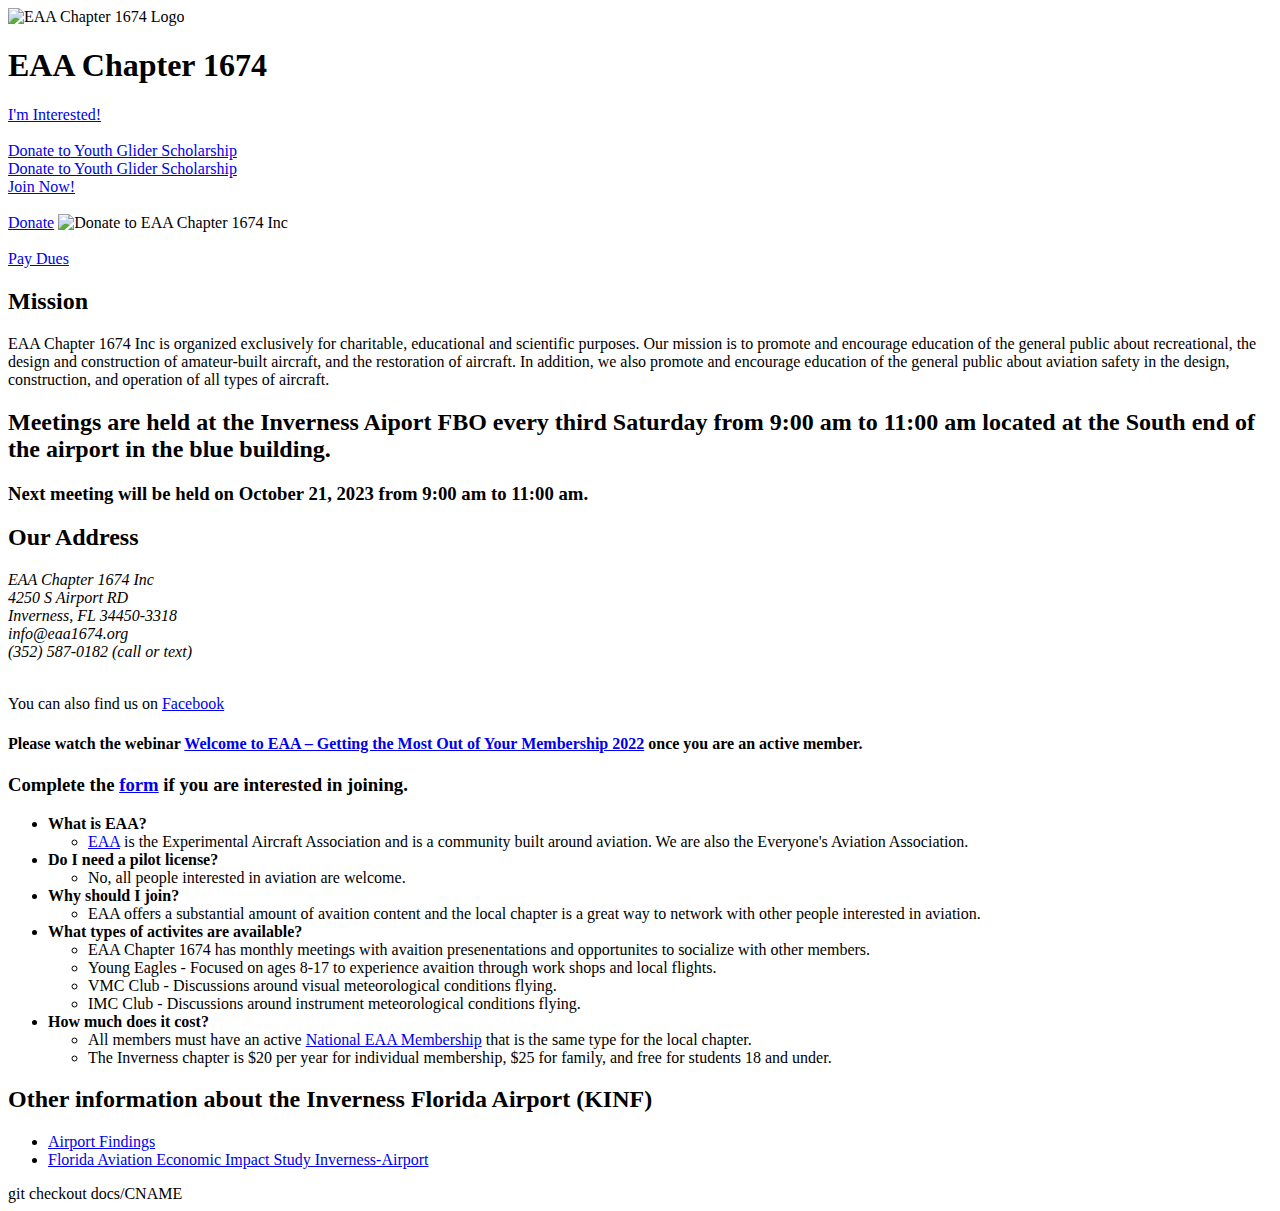
==== docs/index.html @ 03170fec "update meeting date" ====
<!DOCTYPE html>
<html lang="en">
  <head>
    <meta charset="utf-8" />
    <meta name="viewport" content="width=device-width, initial-scale=1" />
    <title>EAA Chapter 1674 | Inverness, Florida (KINF)</title>
    <link rel="stylesheet" href="/style.css" />
  </head>

  <body>
    <!-- Google tag (gtag.js) -->
    <script
      async
      src="https://www.googletagmanager.com/gtag/js?id=G-9DCGS6GP2T"
    ></script>
    <script>
      window.dataLayer = window.dataLayer || [];
      function gtag() {
        dataLayer.push(arguments);
      }
      gtag("js", new Date());

      gtag("config", "G-9DCGS6GP2T");
    </script>
    <section class="section">
      <div class="content">
<div class="heading">
  <div class="heading-logo">
    <img
      id="heading-logo"
      src="/EAA-Chapter-1674-Logo.png"
      alt="EAA Chapter 1674 Logo"
      width="300"
      height="289"
    />
  </div>
  <div class="heading-text">
    <h1 class="title">EAA Chapter 1674</h1>
    <a
      class="button is-link"
      href="https://docs.google.com/forms/d/e/1FAIpQLSc1SligUHLudh_Ca8Ou2EWo-nT2NsmsHoSSQrI1_3uXqoaQbA/viewform"
      target="_blank"
      >I'm Interested!</a
    ><br />
    <br />
    <a
      class="button is-link"
      href="https://www.facebook.com/donate/633865548626944/"
      target="_blank"
      >Donate to Youth Glider Scholarship</a
    >
  </div>
</div>
<div class="body">
  <div class="body-box">
    <div class="fundraiser-box">
      <div class="fundraiser">
        <a
          class="button is-link"
          href="https://www.facebook.com/donate/633865548626944/"
          target="_blank"
          >Donate to Youth Glider Scholarship</a
        >
      </div>
    </div>
    <a
      class="button is-link"
      href="https://docs.google.com/forms/d/e/1FAIpQLSc1SligUHLudh_Ca8Ou2EWo-nT2NsmsHoSSQrI1_3uXqoaQbA/viewform"
      target="_blank"
      >Join Now!</a
    >
    <br />
    <br />
    <div class="amazon-smile-button">
      <a
        class="button is-link"
        href="https://www.paypal.com/donate/?hosted_button_id=SDX3KFDT5XE9Y"
        target="_blank"
        >Donate</a
      >
      <img
        class="donate-qr"
        src="/paypal-donate-qr-code.png"
        alt="Donate to EAA Chapter 1674 Inc"
        height="128"
        width="128"
      />
    </div>
    <br />
    <div class="amazon-smile-button">
      <a class="button is-link" href="/dues">Pay Dues</a>
    </div>
    <h2>Mission</h2>
    <p>
      EAA Chapter 1674 Inc is organized exclusively for charitable, educational
      and scientific purposes. Our mission is to promote and encourage education
      of the general public about recreational, the design and construction of
      amateur-built aircraft, and the restoration of aircraft. In addition, we
      also promote and encourage education of the general public about aviation
      safety in the design, construction, and operation of all types of
      aircraft.
    </p>
    <h2>
      Meetings are held at the Inverness Aiport FBO every third Saturday from
      9:00 am to 11:00 am located at the South end of the airport in the blue
      building.
    </h2>
    <h3>
      Next meeting will be held on October 21, 2023 from 9:00 am to 11:00 am.
    </h3>
    <h2>Our Address</h2>
    <address>
      EAA Chapter 1674 Inc<br />
      4250 S Airport RD<br />
      Inverness, FL 34450-3318<br />
      info@eaa1674.org<br />
      (352) 587-0182 (call or text)
    </address>
    <br />
    <p>
      You can also find us on
      <a href="https://www.facebook.com/eaa1674">Facebook</a>
    </p>
    <h4>
      Please watch the webinar
      <a
        href="https://www.eaa.org/Videos/Webinars/EAA-Programs/6303923122001"
        target="_blank"
        >Welcome to EAA – Getting the Most Out of Your Membership 2022</a
      >
      once you are an active member.
    </h4>
    <h3>
      Complete the
      <a
        class="is-link"
        href="https://docs.google.com/forms/d/e/1FAIpQLSc1SligUHLudh_Ca8Ou2EWo-nT2NsmsHoSSQrI1_3uXqoaQbA/viewform"
        target="_blank"
        >form</a
      >
      if you are interested in joining.
    </h3>
    <div class="faq">
      <ul>
        <li>
          <strong>What is EAA?</strong>
          <ul>
            <li>
              <a href="https://www.eaa.org" target="_blank">EAA</a> is the
              Experimental Aircraft Association and is a community built around
              aviation. We are also the Everyone's Aviation Association.
            </li>
          </ul>
        </li>
        <li>
          <strong>Do I need a pilot license?</strong>
          <ul>
            <li>No, all people interested in aviation are welcome.</li>
          </ul>
        </li>
        <li>
          <strong>Why should I join?</strong>
          <ul>
            <li>
              EAA offers a substantial amount of avaition content and the local
              chapter is a great way to network with other people interested in
              aviation.
            </li>
          </ul>
        </li>
        <li>
          <strong>What types of activites are available?</strong>
          <ul>
            <li>
              EAA Chapter 1674 has monthly meetings with avaition
              presenentations and opportunites to socialize with other members.
            </li>
            <li>
              Young Eagles - Focused on ages 8-17 to experience avaition through
              work shops and local flights.
            </li>
            <li>
              VMC Club - Discussions around visual meteorological conditions
              flying.
            </li>
            <li>
              IMC Club - Discussions around instrument meteorological conditions
              flying.
            </li>
          </ul>
        </li>
        <li>
          <strong>How much does it cost?</strong>
          <ul>
            <li>
              All members must have an active
              <a
                href="https://www.eaa.org/shop/Membership/Join.aspx"
                target="_blank"
                >National EAA Membership</a
              >
              that is the same type for the local chapter.
            </li>
            <li>
              The Inverness chapter is $20 per year for individual membership,
              $25 for family, and free for students 18 and under.
            </li>
          </ul>
        </li>
      </ul>
      <h2>Other information about the Inverness Florida Airport (KINF)</h2>
      <ul>
        <li><a href="/Airport-Findings-KINF.pdf">Airport Findings</a></li>
        <li>
          <a
            href="/Florida-Aviation-Economic-Impact-Study-Inverness-Airport-KINF.pdf"
            >Florida Aviation Economic Impact Study Inverness-Airport</a
          >
        </li>
      </ul>
    </div>
  </div>
</div>
</div>
    </section>
  </body>
</html>
git checkout docs/CNAME
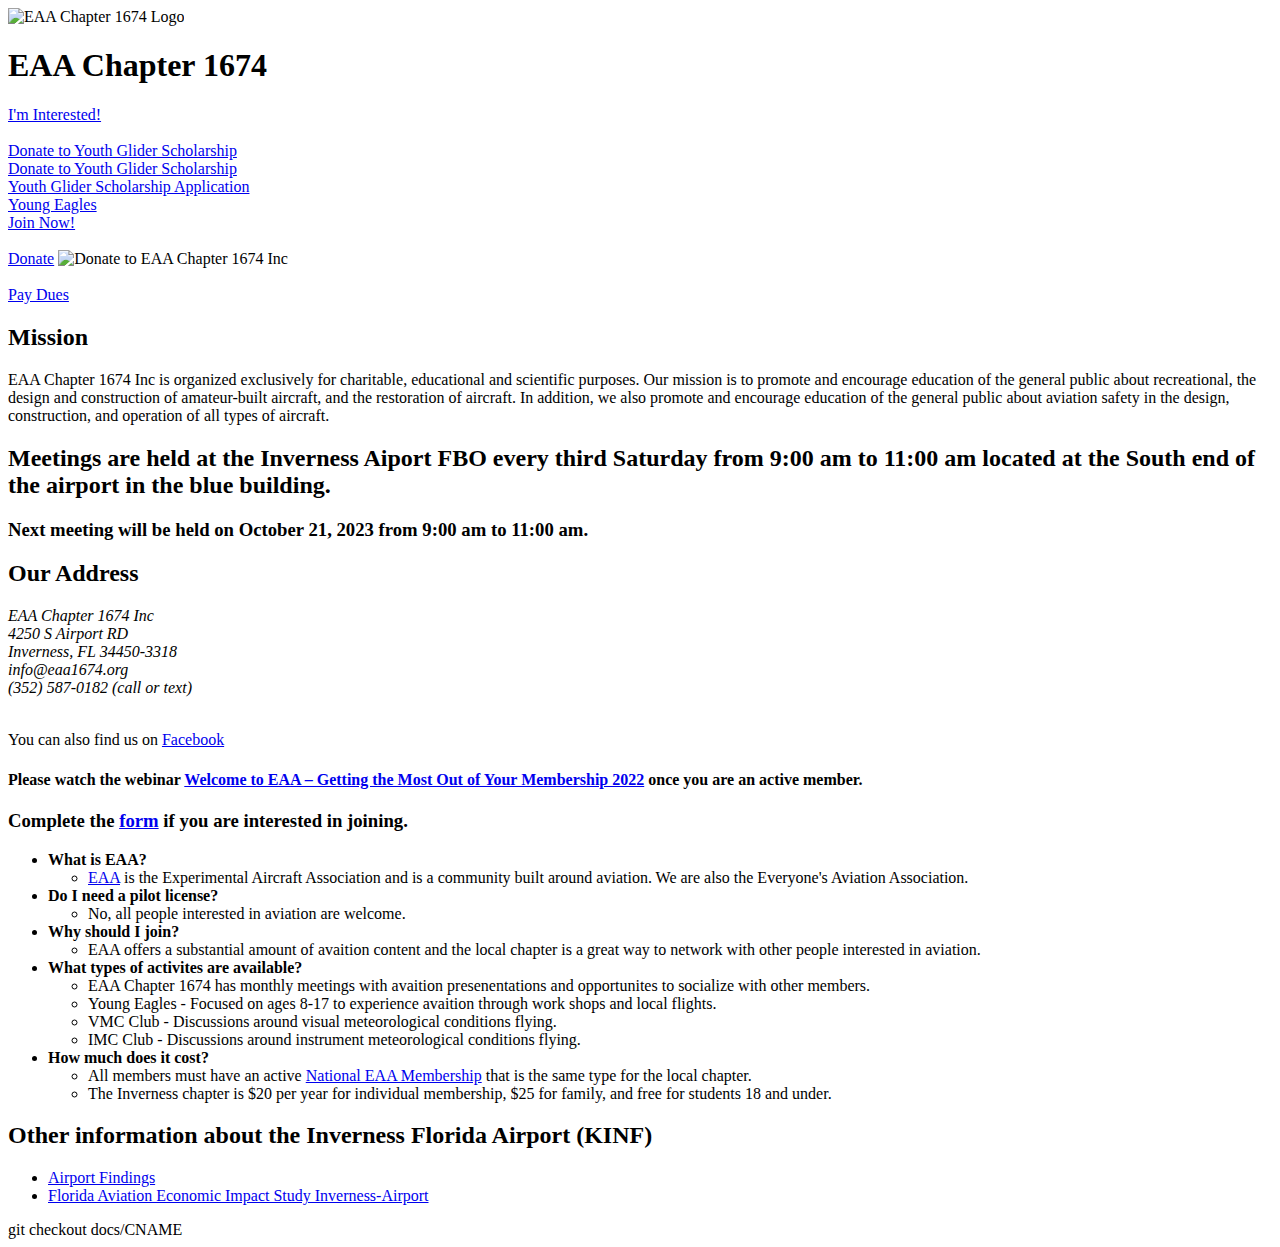
==== commit b6ec10e1: "add youth glider scholarship" ====
--- a/docs/index.html
+++ b/docs/index.html
@@ -62,6 +62,22 @@
           >Donate to Youth Glider Scholarship</a
         >
       </div>
+      <div class="fundraiser">
+        <a
+          class="button is-link"
+          href="/Youth-Private-Pilot-Glider-Scholarship.pdf"
+          target="_blank"
+          >Youth Glider Scholarship Application</a
+        >
+      </div>
+      <div class="fundraiser">
+        <a
+          class="button is-link"
+          href="https://youngeaglesday.org/"
+          target="_blank"
+          >Young Eagles</a
+        >
+      </div>
     </div>
     <a
       class="button is-link"
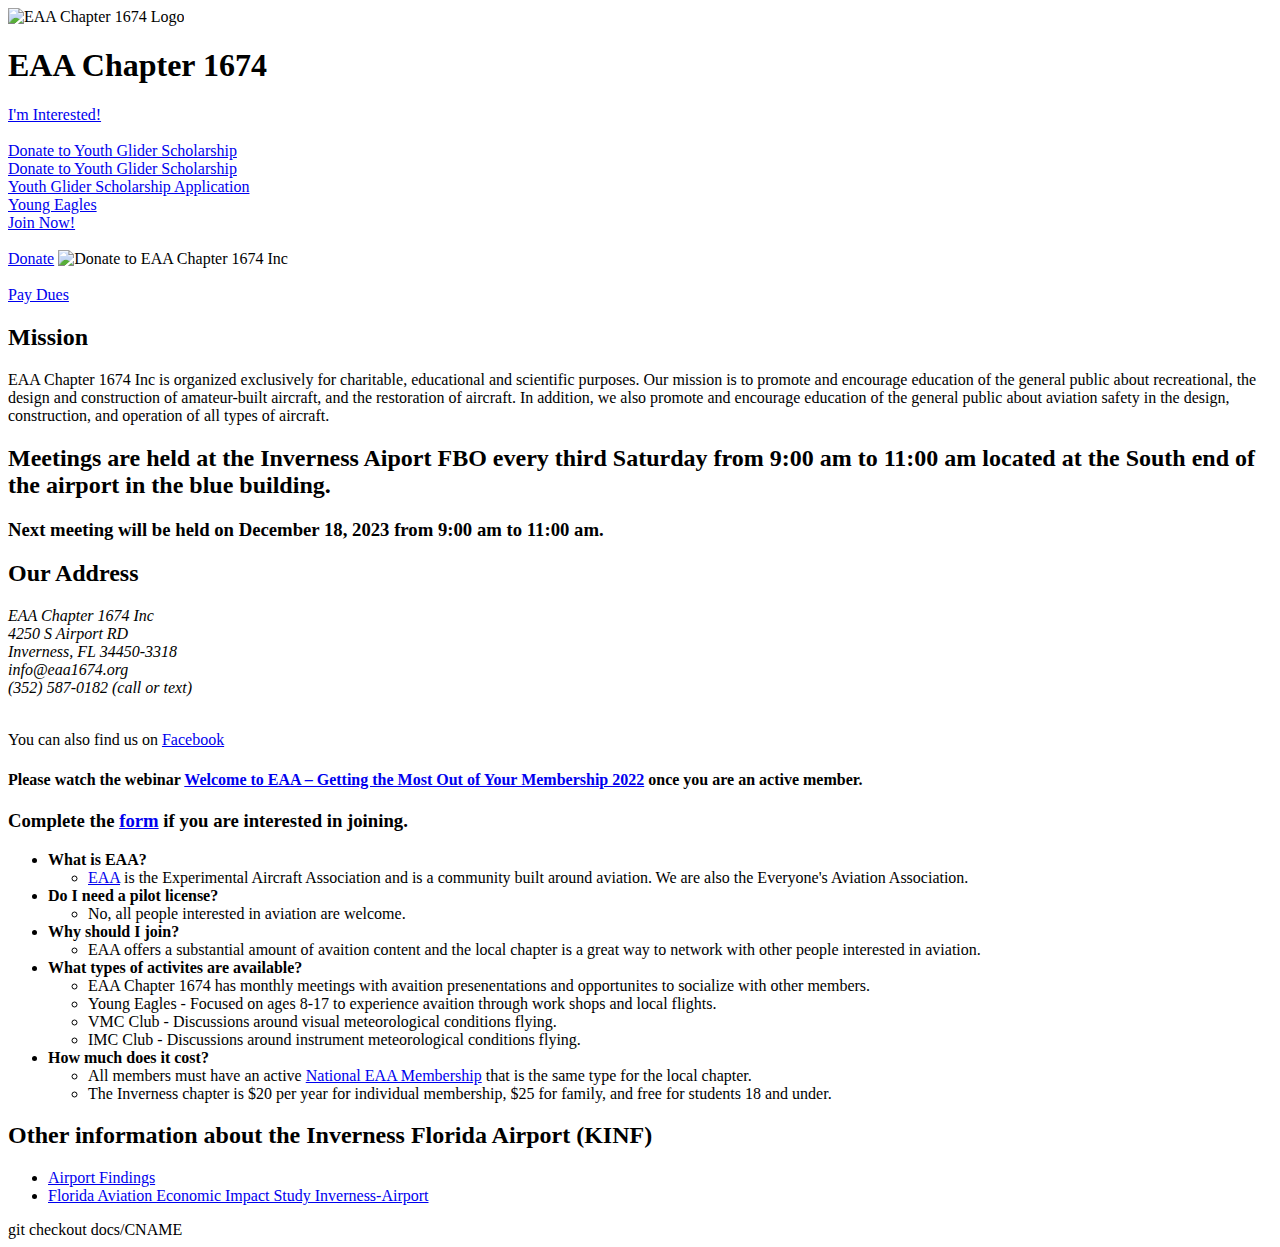
==== commit b1a1f55d: "update next meeting date" ====
--- a/docs/index.html
+++ b/docs/index.html
@@ -122,7 +122,7 @@
       building.
     </h2>
     <h3>
-      Next meeting will be held on October 21, 2023 from 9:00 am to 11:00 am.
+      Next meeting will be held on December 18, 2023 from 9:00 am to 11:00 am.
     </h3>
     <h2>Our Address</h2>
     <address>
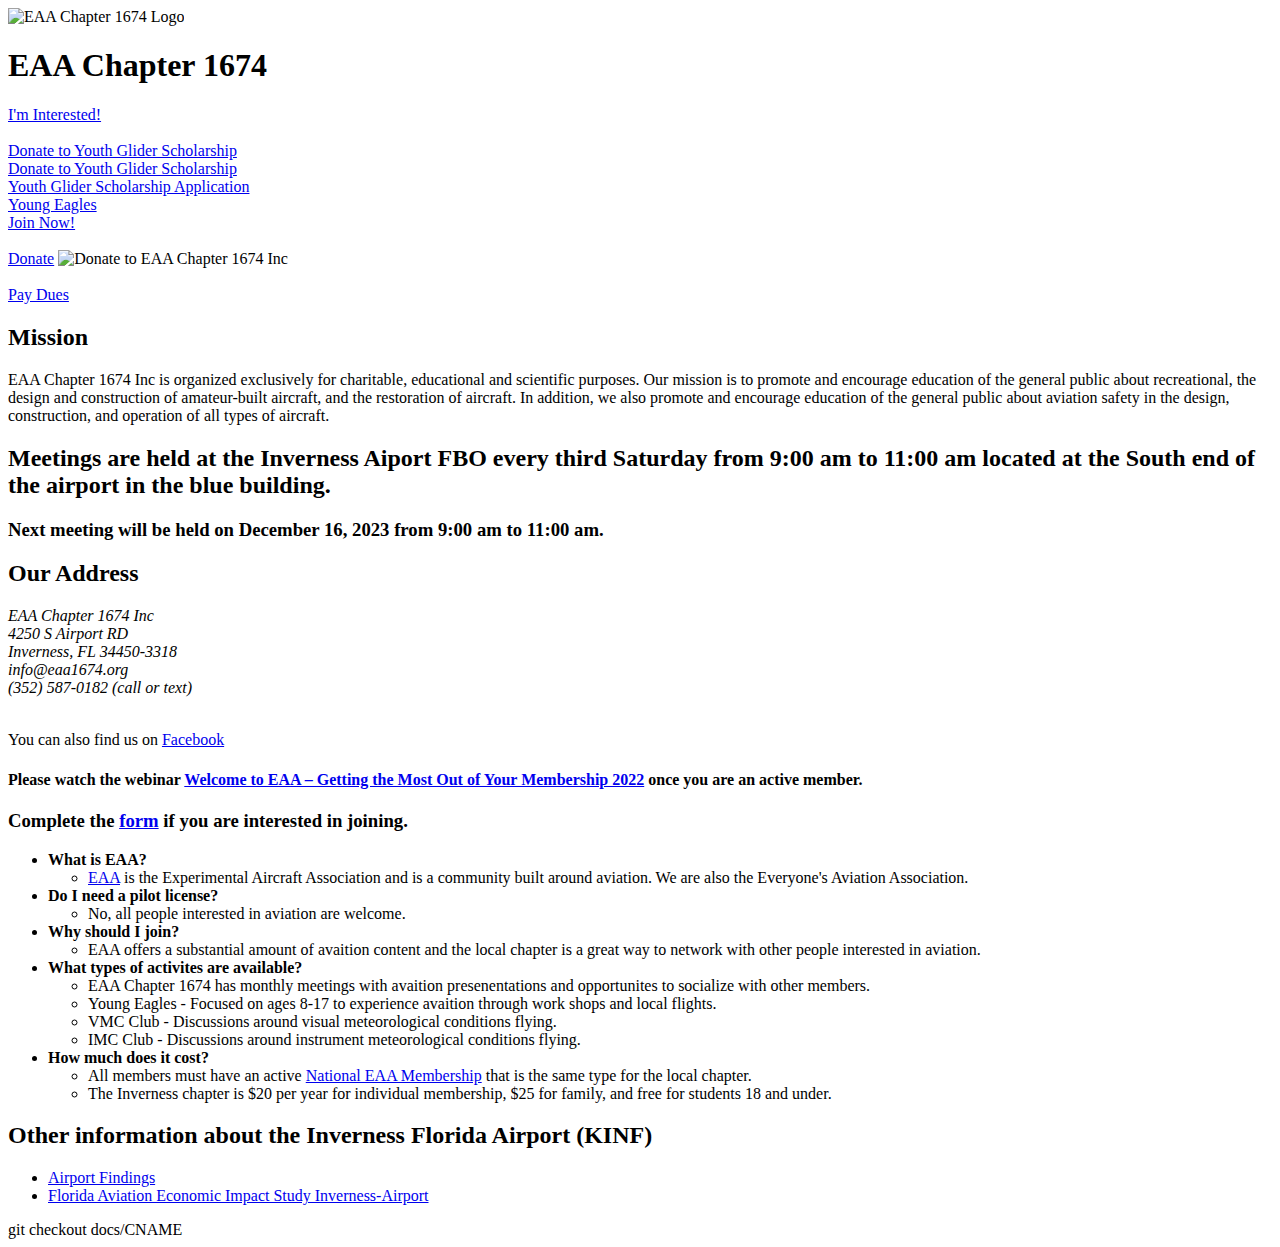
==== commit 0c976580: "fix next meeting date" ====
--- a/docs/index.html
+++ b/docs/index.html
@@ -122,7 +122,7 @@
       building.
     </h2>
     <h3>
-      Next meeting will be held on December 18, 2023 from 9:00 am to 11:00 am.
+      Next meeting will be held on December 16, 2023 from 9:00 am to 11:00 am.
     </h3>
     <h2>Our Address</h2>
     <address>
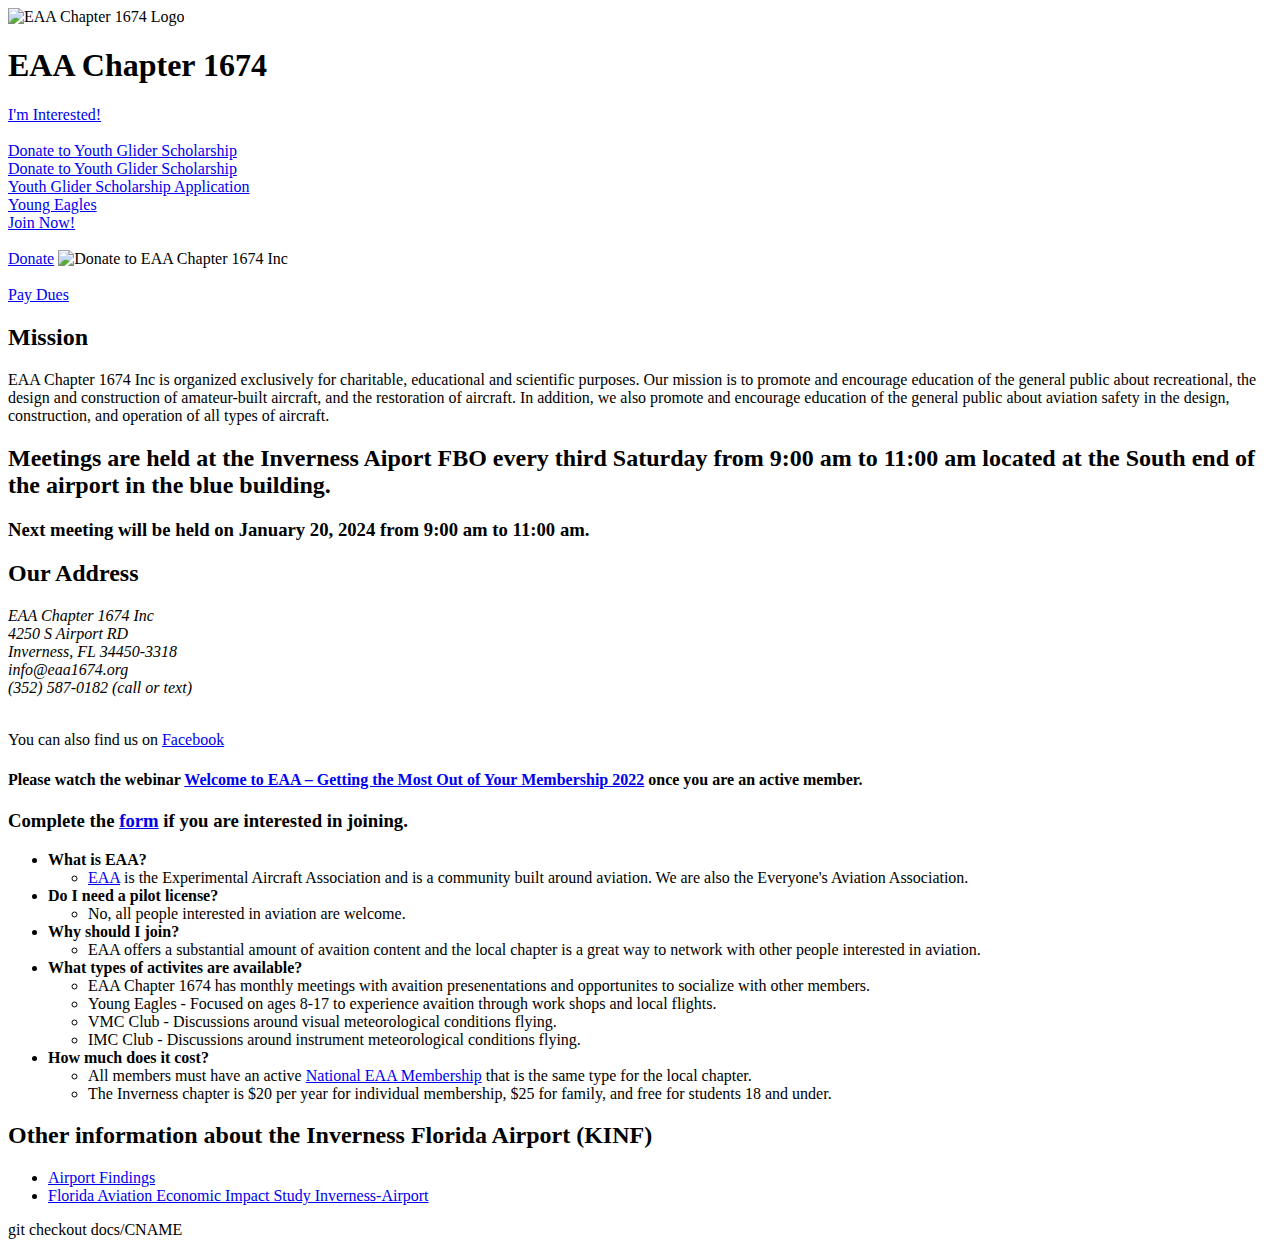
==== commit 1089c3c6: "chore: update next meeting date" ====
--- a/docs/index.html
+++ b/docs/index.html
@@ -122,7 +122,7 @@
       building.
     </h2>
     <h3>
-      Next meeting will be held on December 16, 2023 from 9:00 am to 11:00 am.
+      Next meeting will be held on January 20, 2024 from 9:00 am to 11:00 am.
     </h3>
     <h2>Our Address</h2>
     <address>
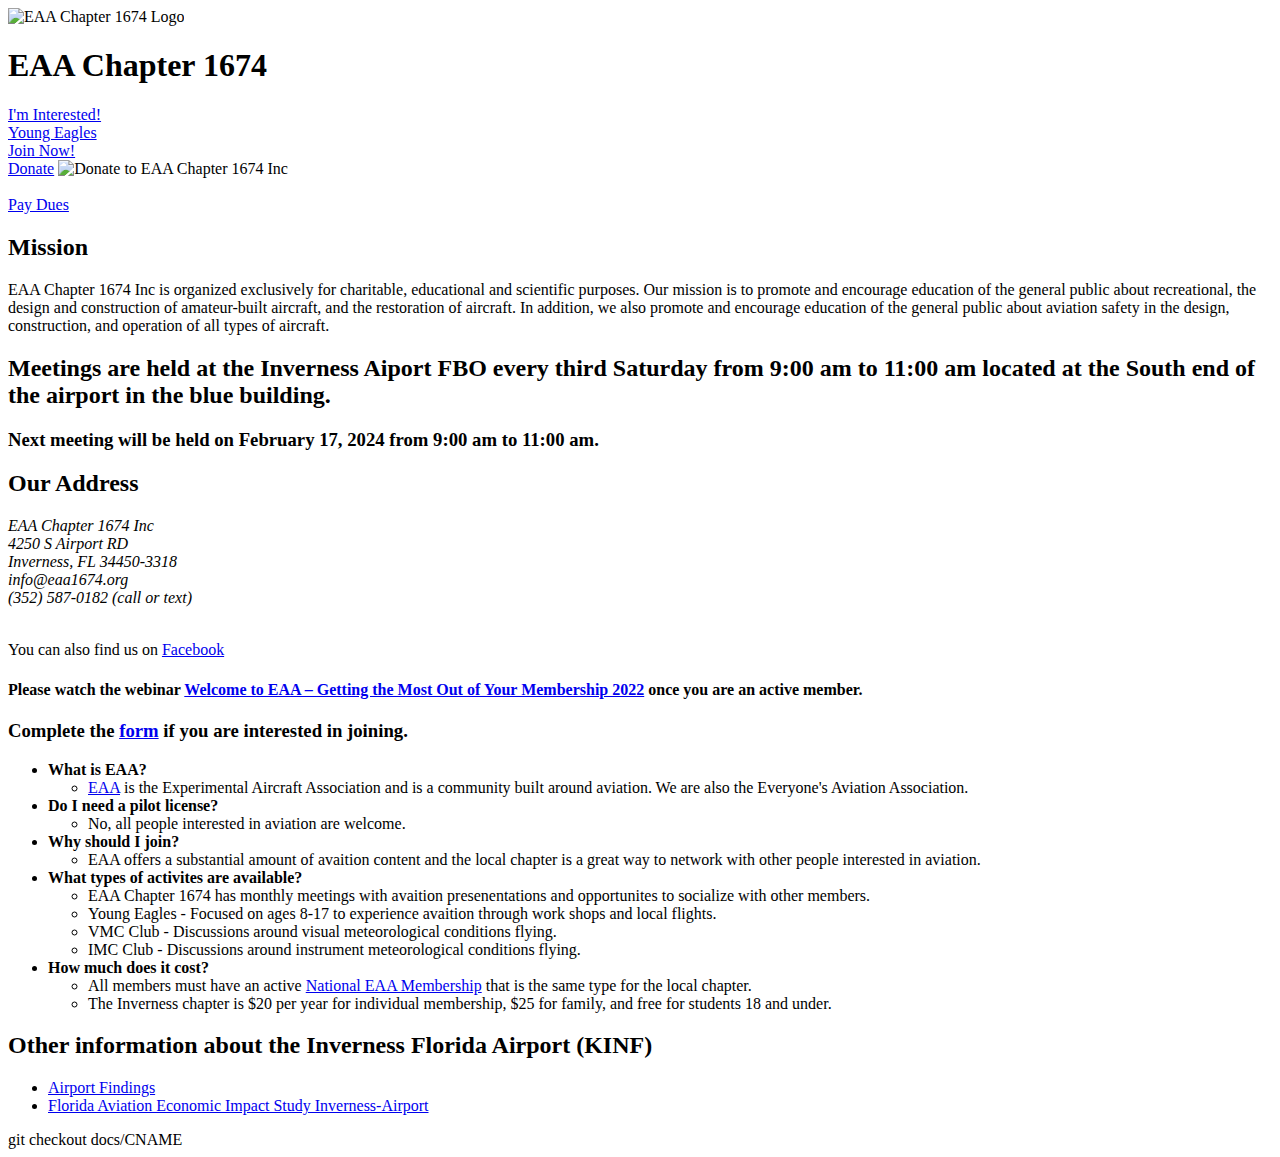
==== commit 2f22ffed: "feat: add young eagles page" ====
--- a/docs/index.html
+++ b/docs/index.html
@@ -41,53 +41,23 @@
       href="https://docs.google.com/forms/d/e/1FAIpQLSc1SligUHLudh_Ca8Ou2EWo-nT2NsmsHoSSQrI1_3uXqoaQbA/viewform"
       target="_blank"
       >I'm Interested!</a
-    ><br />
-    <br />
-    <a
-      class="button is-link"
-      href="https://www.facebook.com/donate/633865548626944/"
-      target="_blank"
-      >Donate to Youth Glider Scholarship</a
     >
   </div>
 </div>
 <div class="body">
   <div class="body-box">
-    <div class="fundraiser-box">
-      <div class="fundraiser">
-        <a
-          class="button is-link"
-          href="https://www.facebook.com/donate/633865548626944/"
-          target="_blank"
-          >Donate to Youth Glider Scholarship</a
-        >
-      </div>
-      <div class="fundraiser">
-        <a
-          class="button is-link"
-          href="/Youth-Private-Pilot-Glider-Scholarship.pdf"
-          target="_blank"
-          >Youth Glider Scholarship Application</a
-        >
-      </div>
-      <div class="fundraiser">
-        <a
-          class="button is-link"
-          href="https://youngeaglesday.org/"
-          target="_blank"
-          >Young Eagles</a
-        >
-      </div>
-    </div>
-    <a
-      class="button is-link"
-      href="https://docs.google.com/forms/d/e/1FAIpQLSc1SligUHLudh_Ca8Ou2EWo-nT2NsmsHoSSQrI1_3uXqoaQbA/viewform"
-      target="_blank"
-      >Join Now!</a
-    >
-    <br />
-    <br />
-    <div class="amazon-smile-button">
+    <div class="amazon-smile-button link-div">
+      <a class="button is-link" href="/young-eagles">Young Eagles</a>
+    </div>
+    <div class="link-div">
+      <a
+        class="button is-link"
+        href="https://docs.google.com/forms/d/e/1FAIpQLSc1SligUHLudh_Ca8Ou2EWo-nT2NsmsHoSSQrI1_3uXqoaQbA/viewform"
+        target="_blank"
+        >Join Now!</a
+      >
+    </div>
+    <div class="amazon-smile-button link-div">
       <a
         class="button is-link"
         href="https://www.paypal.com/donate/?hosted_button_id=SDX3KFDT5XE9Y"
@@ -122,7 +92,7 @@
       building.
     </h2>
     <h3>
-      Next meeting will be held on January 20, 2024 from 9:00 am to 11:00 am.
+      Next meeting will be held on February 17, 2024 from 9:00 am to 11:00 am.
     </h3>
     <h2>Our Address</h2>
     <address>
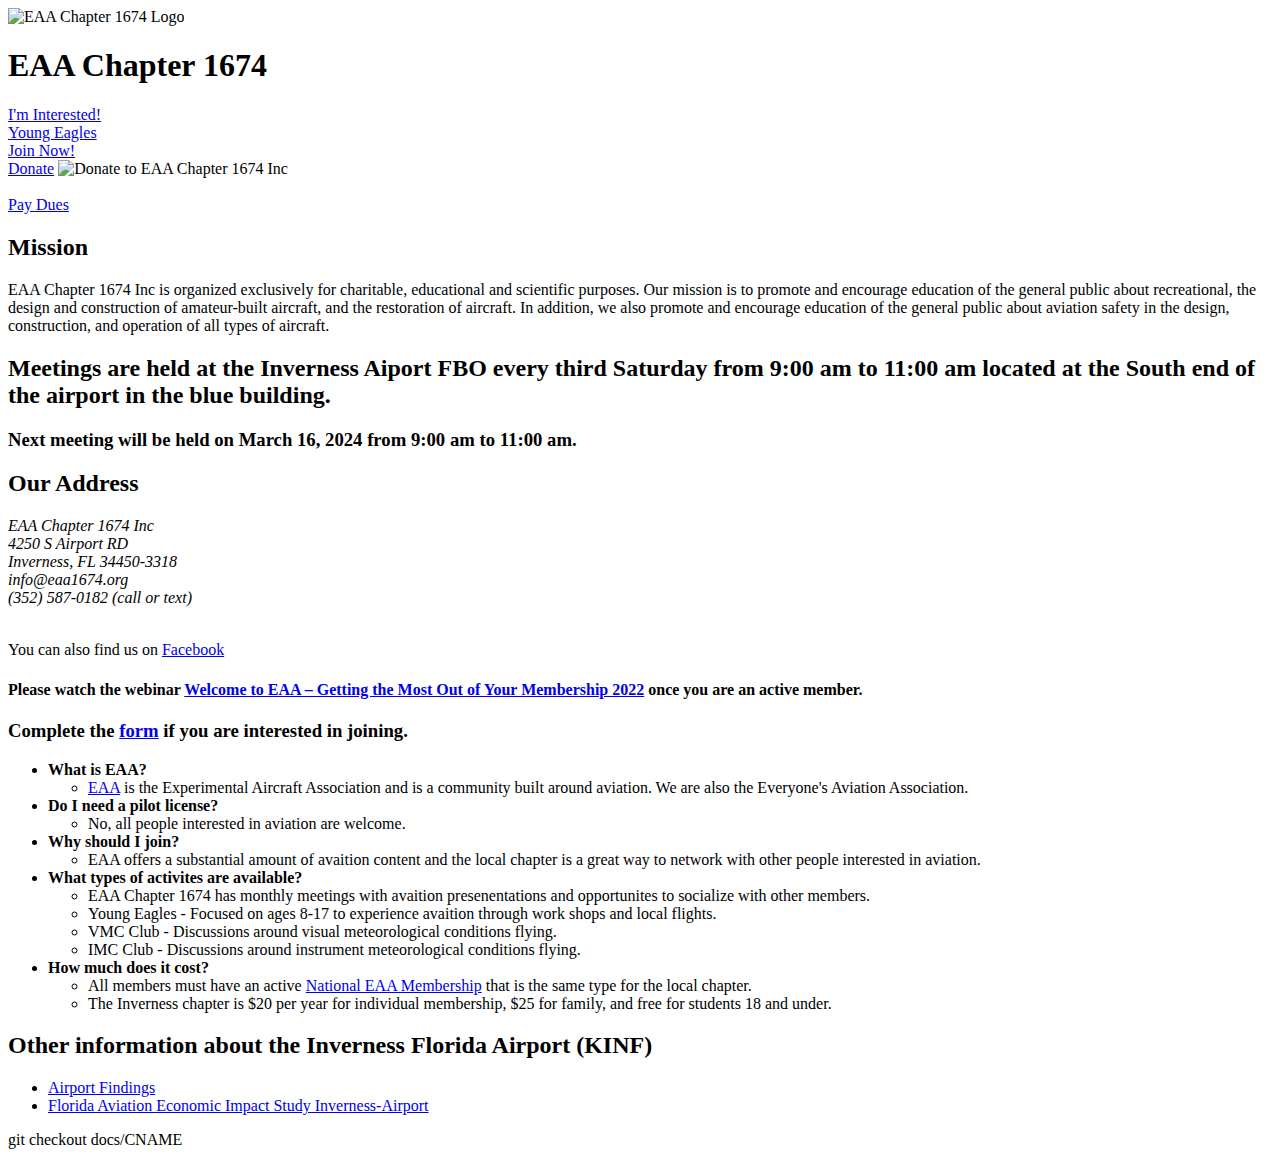
==== commit 727ef74d: "chore: update next meeting date" ====
--- a/docs/index.html
+++ b/docs/index.html
@@ -26,22 +26,13 @@
       <div class="content">
 <div class="heading">
   <div class="heading-logo">
-    <img
-      id="heading-logo"
-      src="/EAA-Chapter-1674-Logo.png"
-      alt="EAA Chapter 1674 Logo"
-      width="300"
-      height="289"
-    />
+    <img id="heading-logo" src="/EAA-Chapter-1674-Logo.png" alt="EAA Chapter 1674 Logo" width="300" height="289" />
   </div>
   <div class="heading-text">
     <h1 class="title">EAA Chapter 1674</h1>
-    <a
-      class="button is-link"
+    <a class="button is-link"
       href="https://docs.google.com/forms/d/e/1FAIpQLSc1SligUHLudh_Ca8Ou2EWo-nT2NsmsHoSSQrI1_3uXqoaQbA/viewform"
-      target="_blank"
-      >I'm Interested!</a
-    >
+      target="_blank">I'm Interested!</a>
   </div>
 </div>
 <div class="body">
@@ -50,27 +41,15 @@
       <a class="button is-link" href="/young-eagles">Young Eagles</a>
     </div>
     <div class="link-div">
-      <a
-        class="button is-link"
+      <a class="button is-link"
         href="https://docs.google.com/forms/d/e/1FAIpQLSc1SligUHLudh_Ca8Ou2EWo-nT2NsmsHoSSQrI1_3uXqoaQbA/viewform"
-        target="_blank"
-        >Join Now!</a
-      >
+        target="_blank">Join Now!</a>
     </div>
     <div class="amazon-smile-button link-div">
-      <a
-        class="button is-link"
-        href="https://www.paypal.com/donate/?hosted_button_id=SDX3KFDT5XE9Y"
-        target="_blank"
-        >Donate</a
-      >
-      <img
-        class="donate-qr"
-        src="/paypal-donate-qr-code.png"
-        alt="Donate to EAA Chapter 1674 Inc"
-        height="128"
-        width="128"
-      />
+      <a class="button is-link" href="https://www.paypal.com/donate/?hosted_button_id=SDX3KFDT5XE9Y"
+        target="_blank">Donate</a>
+      <img class="donate-qr" src="/paypal-donate-qr-code.png" alt="Donate to EAA Chapter 1674 Inc" height="128"
+        width="128" />
     </div>
     <br />
     <div class="amazon-smile-button">
@@ -92,7 +71,7 @@
       building.
     </h2>
     <h3>
-      Next meeting will be held on February 17, 2024 from 9:00 am to 11:00 am.
+      Next meeting will be held on March 16, 2024 from 9:00 am to 11:00 am.
     </h3>
     <h2>Our Address</h2>
     <address>
@@ -109,21 +88,15 @@
     </p>
     <h4>
       Please watch the webinar
-      <a
-        href="https://www.eaa.org/Videos/Webinars/EAA-Programs/6303923122001"
-        target="_blank"
-        >Welcome to EAA – Getting the Most Out of Your Membership 2022</a
-      >
+      <a href="https://www.eaa.org/Videos/Webinars/EAA-Programs/6303923122001" target="_blank">Welcome to EAA – Getting
+        the Most Out of Your Membership 2022</a>
       once you are an active member.
     </h4>
     <h3>
       Complete the
-      <a
-        class="is-link"
+      <a class="is-link"
         href="https://docs.google.com/forms/d/e/1FAIpQLSc1SligUHLudh_Ca8Ou2EWo-nT2NsmsHoSSQrI1_3uXqoaQbA/viewform"
-        target="_blank"
-        >form</a
-      >
+        target="_blank">form</a>
       if you are interested in joining.
     </h3>
     <div class="faq">
@@ -180,11 +153,7 @@
           <ul>
             <li>
               All members must have an active
-              <a
-                href="https://www.eaa.org/shop/Membership/Join.aspx"
-                target="_blank"
-                >National EAA Membership</a
-              >
+              <a href="https://www.eaa.org/shop/Membership/Join.aspx" target="_blank">National EAA Membership</a>
               that is the same type for the local chapter.
             </li>
             <li>
@@ -198,10 +167,8 @@
       <ul>
         <li><a href="/Airport-Findings-KINF.pdf">Airport Findings</a></li>
         <li>
-          <a
-            href="/Florida-Aviation-Economic-Impact-Study-Inverness-Airport-KINF.pdf"
-            >Florida Aviation Economic Impact Study Inverness-Airport</a
-          >
+          <a href="/Florida-Aviation-Economic-Impact-Study-Inverness-Airport-KINF.pdf">Florida Aviation Economic Impact
+            Study Inverness-Airport</a>
         </li>
       </ul>
     </div>
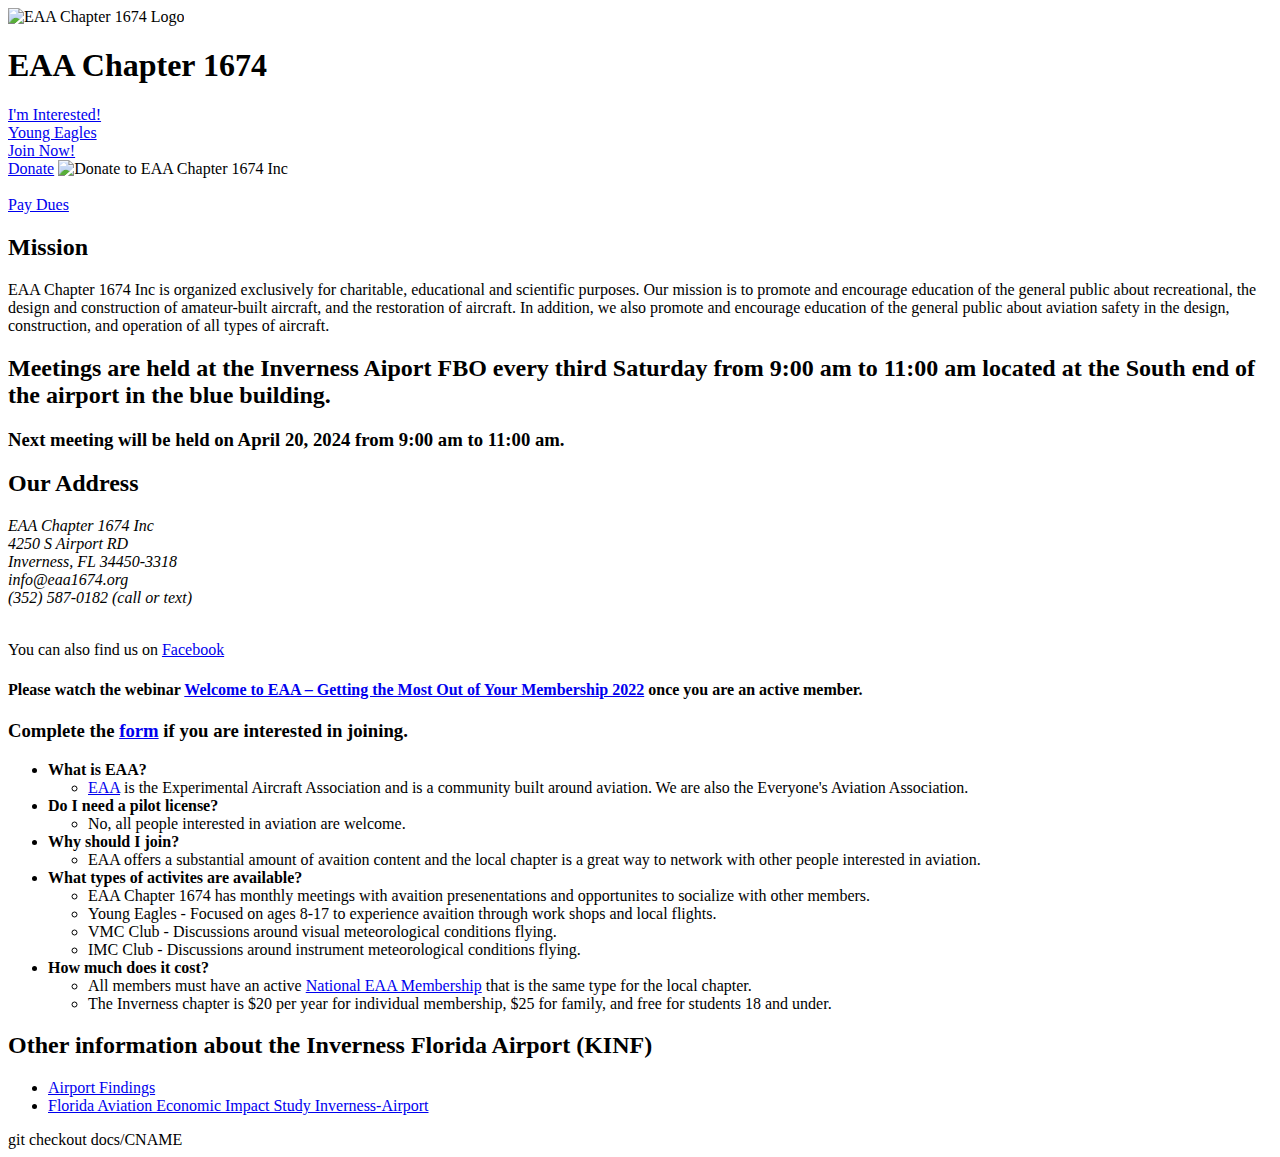
==== commit 28dc96cc: "chore: update next meeting date" ====
--- a/docs/index.html
+++ b/docs/index.html
@@ -71,7 +71,7 @@
       building.
     </h2>
     <h3>
-      Next meeting will be held on March 16, 2024 from 9:00 am to 11:00 am.
+      Next meeting will be held on April 20, 2024 from 9:00 am to 11:00 am.
     </h3>
     <h2>Our Address</h2>
     <address>
